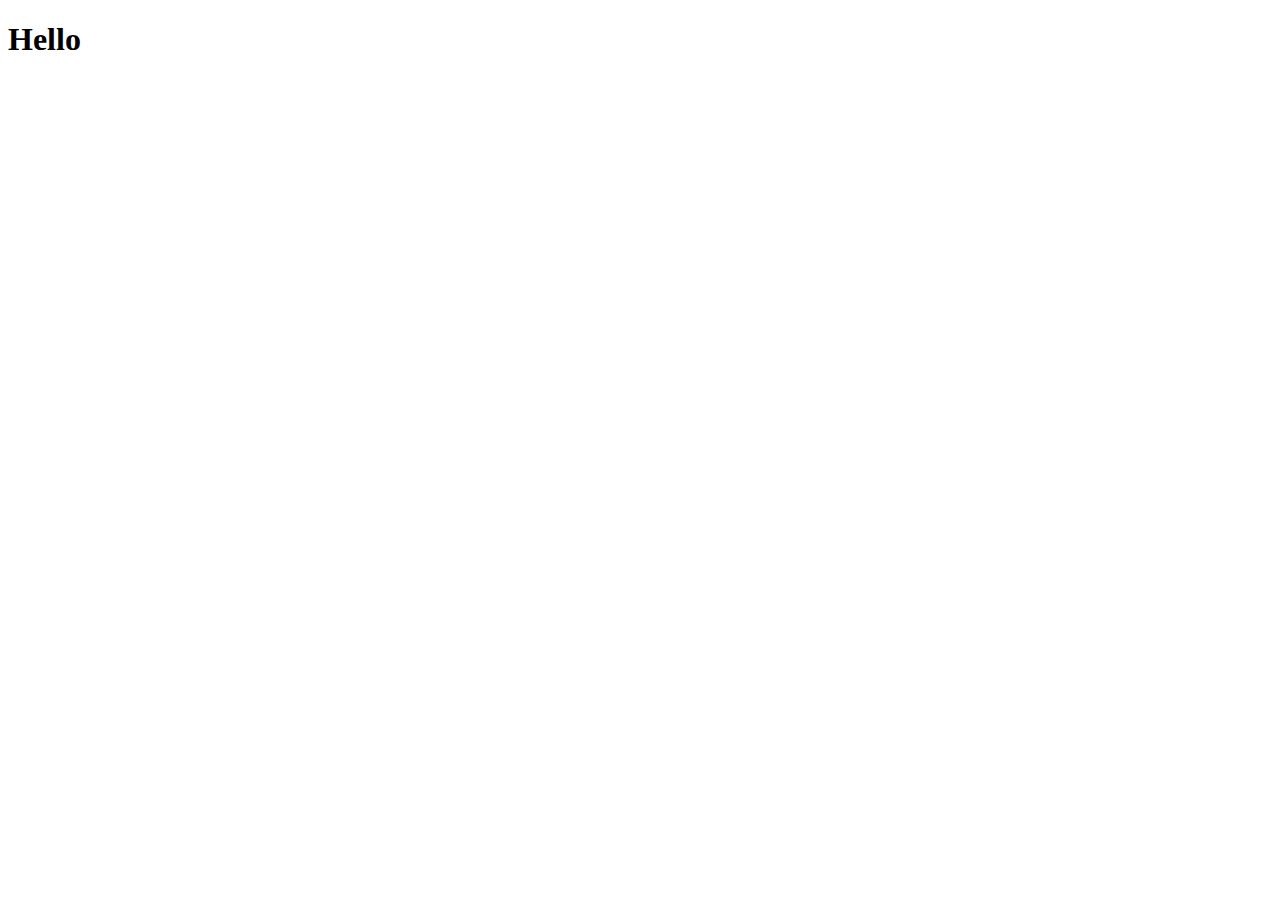
==== client/index.html @ 0709a813 "first commit" ====
<!DOCTYPE html>
<html>
  <head>
    <meta charset="utf-8" />
    <meta name="viewport" content="width=device-width, initial-scale=1" />

    <title>2C2P Sample</title>
    <script src="./index.js" defer></script>
  </head>

  <body>
    <h1>Hello</h1>
  </body>
</html>
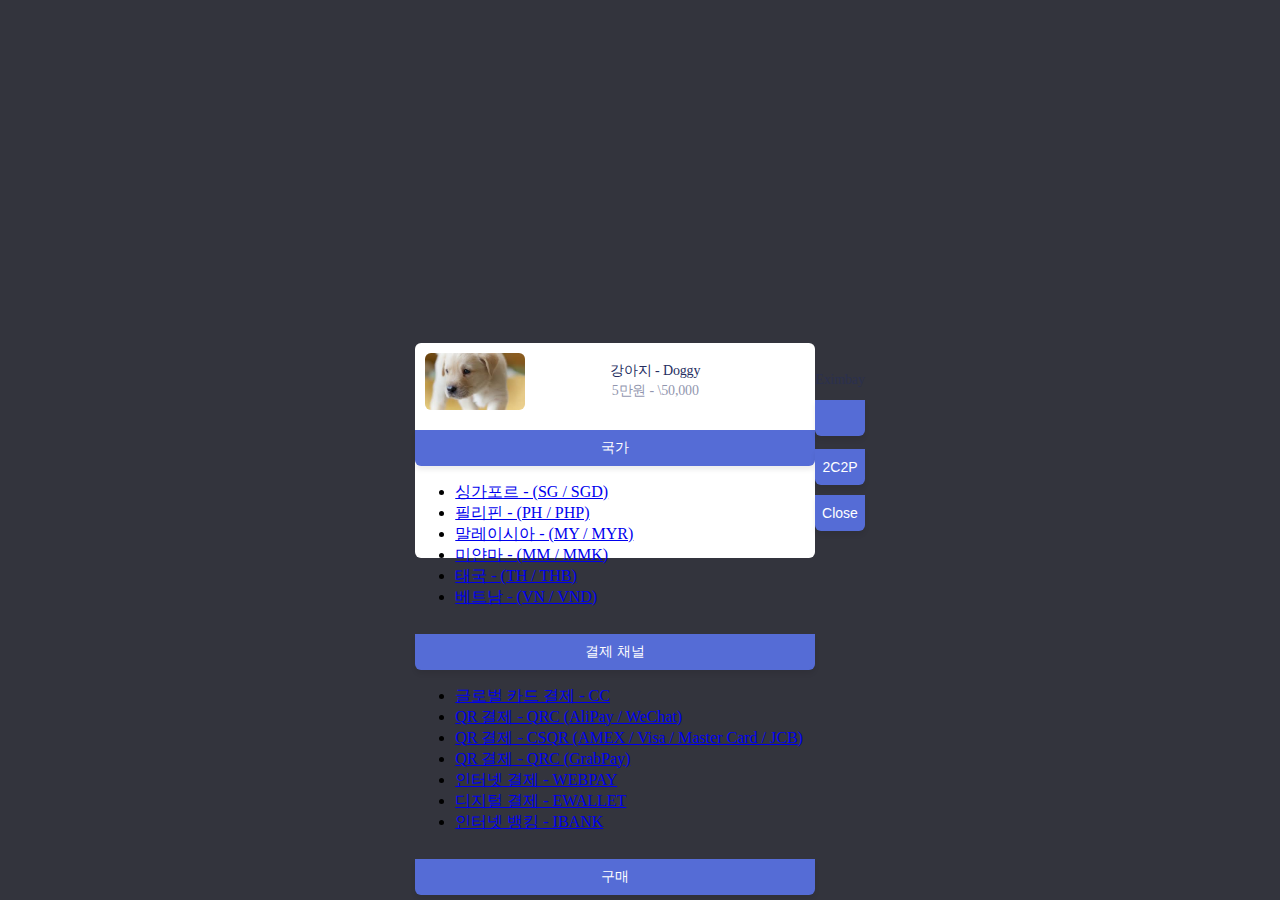
==== commit 70b2bebe: "client update-1" ====
--- a/client/index.html
+++ b/client/index.html
@@ -1,14 +1,94 @@
 <!DOCTYPE html>
-<html>
+<html lang="en">
   <head>
-    <meta charset="utf-8" />
-    <meta name="viewport" content="width=device-width, initial-scale=1" />
-
-    <title>2C2P Sample</title>
+    <meta charset="UTF-8" />
+    <meta http-equiv="X-UA-Compatible" content="IE=edge" />
+    <meta name="viewport" content="width=device-width, initial-scale=1.0" />
+    <title>Merchant</title>    
+    <!-- CSS only -->
+    <link
+      href="https://cdn.jsdelivr.net/npm/bootstrap@5.1.3/dist/css/bootstrap.min.css"
+      rel="stylesheet"
+      integrity="sha384-1BmE4kWBq78iYhFldvKuhfTAU6auU8tT94WrHftjDbrCEXSU1oBoqyl2QvZ6jIW3"
+      crossorigin="anonymous"
+    />
+    <link rel="stylesheet" href="./css/index.css" />
     <script src="./index.js" defer></script>
   </head>
-
   <body>
-    <h1>Hello</h1>
+    <section>
+      <div class="product">
+        <img src="./img/img1.jfif" alt="Doggy" />
+        <div class="description">
+          <h3>강아지 - Doggy</h3>
+          <h5>5만원 - \50,000</h5>
+        </div>
+      </div>
+      <form action="">
+        <div class="dropdown dr1">
+          <button
+            class="btn btn-secondary dropdown-toggle"
+            type="button"
+            id="dropdownMenuButton1"
+            data-bs-toggle="dropdown"
+            aria-expanded="false"
+          >
+            국가
+          </button>
+          <ul class="dropdown-menu dropdown-menu-end drul1" aria-labelledby="dropdownMenuButton1">
+              <!-- 0 = SG / 1 = PH / 2 = MY / 3 = MM / 4 = TH / 5 = VN -->
+            <li><a class="dropdown-item" href="#">싱가포르 - (SG / SGD)</a></li>
+            <li><a class="dropdown-item" href="#">필리핀 - (PH / PHP)</a></li>
+            <li><a class="dropdown-item" href="#">말레이시아 - (MY / MYR)</a></li>
+            <li><a class="dropdown-item" href="#">미얀마 - (MM / MMK)</a></li>
+            <li><a class="dropdown-item" href="#">태국 - (TH / THB)</a></li>
+            <li><a class="dropdown-item" href="#">베트남 - (VN / VND)</a></li>
+          </ul>
+        </div>
+        <div class="dropdown dr2">
+            <button
+              class="btn btn-secondary dropdown-toggle"
+              type="button"
+              id="dropdownMenuButton2"
+              data-bs-toggle="dropdown"
+              aria-expanded="false"
+            >
+              결제 채널
+            </button>
+            <ul class="dropdown-menu dropdown-menu-end drul2" aria-labelledby="dropdownMenuButton2">
+                <!-- 0 = CC / 1 = QRC / 2 = CSQR / 3 = QRC / 4 = WEBPAY / 5 = EWALLET / 6 = IBANK -->
+              <li><a class="dropdown-item" href="#">글로벌 카드 결제 - CC</a></li>
+              <li><a class="dropdown-item" href="#">QR 결제 - QRC (AliPay / WeChat)</a></li>
+              <li><a class="dropdown-item" href="#">QR 결제 - CSQR (AMEX / Visa / Master Card / JCB)</a></li>
+              <li><a class="dropdown-item" href="#">QR 결제 - QRC (GrabPay)</a></li>
+              <li><a class="dropdown-item" href="#">인터넷 결제 - WEBPAY</a></li>
+              <li><a class="dropdown-item" href="#">디지털 결제 - EWALLET</a></li>
+              <li><a class="dropdown-item" href="#">인터넷 뱅킹 - IBANK</a></li>
+            </ul>
+          </div>
+        <button type="submit" id="checkout-button" data-bs-toggle="modal" data-bs-target="#myModal">구매</button>
+      </form>
+    </section>
+    <div class="modal" tabindex="-1" id="myModal">
+        <div class="modal-dialog modal-dialog-centered">
+          <div class="modal-content">
+            <div class="modal-header">
+              <h5 class="modal-title">Eximbay</h5>
+              <button type="button" class="btn-close" data-bs-dismiss="modal" aria-label="Close"></button>
+            </div>
+            <div class="modal-body">
+                <button type="button" class="btn btn-primary">2C2P</button>
+            </div>
+            <div class="modal-footer">
+              <button type="button" class="btn btn-secondary" data-bs-dismiss="modal">Close</button>              
+            </div>
+          </div>
+        </div>
+      </div>
+      <script
+      src="https://cdn.jsdelivr.net/npm/bootstrap@5.1.3/dist/js/bootstrap.bundle.min.js"
+      integrity="sha384-ka7Sk0Gln4gmtz2MlQnikT1wXgYsOg+OMhuP+IlRH9sENBO0LRn5q+8nbTov4+1p"
+      crossorigin="anonymous"
+    ></script>
   </body>
 </html>
--- a/client/css/index.css
+++ b/client/css/index.css
@@ -0,0 +1,64 @@
+body {
+  display: flex;
+  justify-content: center;
+  align-items: center;
+  background: #33343d;
+  height: 100vh;
+  margin: 0;
+}
+section {
+  background: #ffffff;
+  display: flex;
+  flex-direction: column;
+  width: 400px;
+  height: 215px;
+  border-radius: 6px;
+  justify-content: space-between;
+}
+.product {
+  display: flex;
+}
+.description {
+  display: flex;
+  flex-direction: column;
+  justify-content: center;
+  align-items: center;
+  width: 60%;
+}
+img {
+  border-radius: 6px;
+  margin: 10px;
+  width: 100px;
+  height: 57px;
+}
+h3,
+h5 {
+  font-style: normal;
+  font-weight: 500;
+  font-size: 14px;
+  line-height: 20px;
+  letter-spacing: -0.154px;
+  color: #242d60;
+  margin: 0;
+}
+h5 {
+  opacity: 0.5;
+}
+button {
+    height: 36px;
+    background: #556cd6;
+    color: white;
+    width: 100%;
+    font-size: 14px;
+    border: 0;
+    font-weight: 500;
+    cursor: pointer;
+    letter-spacing: 0.6;
+    border-radius: 0 0 6px 6px;
+    transition: all 0.2s ease;
+    box-shadow: 0px 4px 5.5px 0px rgba(0, 0, 0, 0.07);
+    margin-top: 10px;
+  }
+  button:hover {
+    opacity: 0.8;
+  }
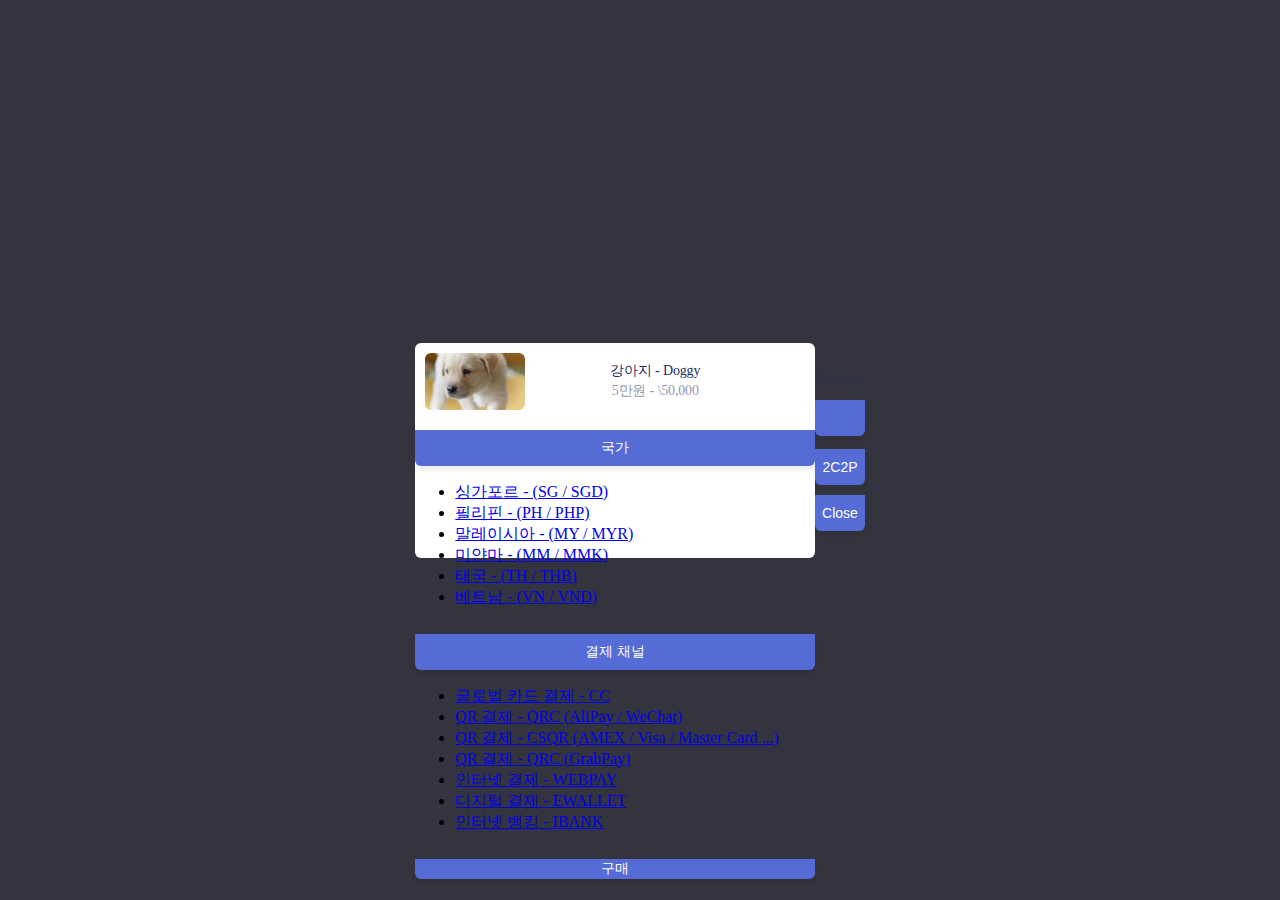
==== commit a14a431c: "client update-2" ====
--- a/client/index.html
+++ b/client/index.html
@@ -23,8 +23,7 @@
           <h3>강아지 - Doggy</h3>
           <h5>5만원 - \50,000</h5>
         </div>
-      </div>
-      <form action="">
+      </div>     
         <div class="dropdown dr1">
           <button
             class="btn btn-secondary dropdown-toggle"
@@ -59,15 +58,14 @@
                 <!-- 0 = CC / 1 = QRC / 2 = CSQR / 3 = QRC / 4 = WEBPAY / 5 = EWALLET / 6 = IBANK -->
               <li><a class="dropdown-item" href="#">글로벌 카드 결제 - CC</a></li>
               <li><a class="dropdown-item" href="#">QR 결제 - QRC (AliPay / WeChat)</a></li>
-              <li><a class="dropdown-item" href="#">QR 결제 - CSQR (AMEX / Visa / Master Card / JCB)</a></li>
+              <li><a class="dropdown-item" href="#">QR 결제 - CSQR (AMEX / Visa / Master Card ...)</a></li>
               <li><a class="dropdown-item" href="#">QR 결제 - QRC (GrabPay)</a></li>
               <li><a class="dropdown-item" href="#">인터넷 결제 - WEBPAY</a></li>
               <li><a class="dropdown-item" href="#">디지털 결제 - EWALLET</a></li>
               <li><a class="dropdown-item" href="#">인터넷 뱅킹 - IBANK</a></li>
             </ul>
           </div>
-        <button type="submit" id="checkout-button" data-bs-toggle="modal" data-bs-target="#myModal">구매</button>
-      </form>
+        <button type="button" id="checkout-button" data-bs-toggle="modal" data-bs-target="#myModal">구매</button>      
     </section>
     <div class="modal" tabindex="-1" id="myModal">
         <div class="modal-dialog modal-dialog-centered">
@@ -77,7 +75,9 @@
               <button type="button" class="btn-close" data-bs-dismiss="modal" aria-label="Close"></button>
             </div>
             <div class="modal-body">
-                <button type="button" class="btn btn-primary">2C2P</button>
+            <form action="/generateJWTtoken" method="POST">
+                <button type="submit" class="btn btn-primary">2C2P</button>
+            </form>
             </div>
             <div class="modal-footer">
               <button type="button" class="btn btn-secondary" data-bs-dismiss="modal">Close</button>              
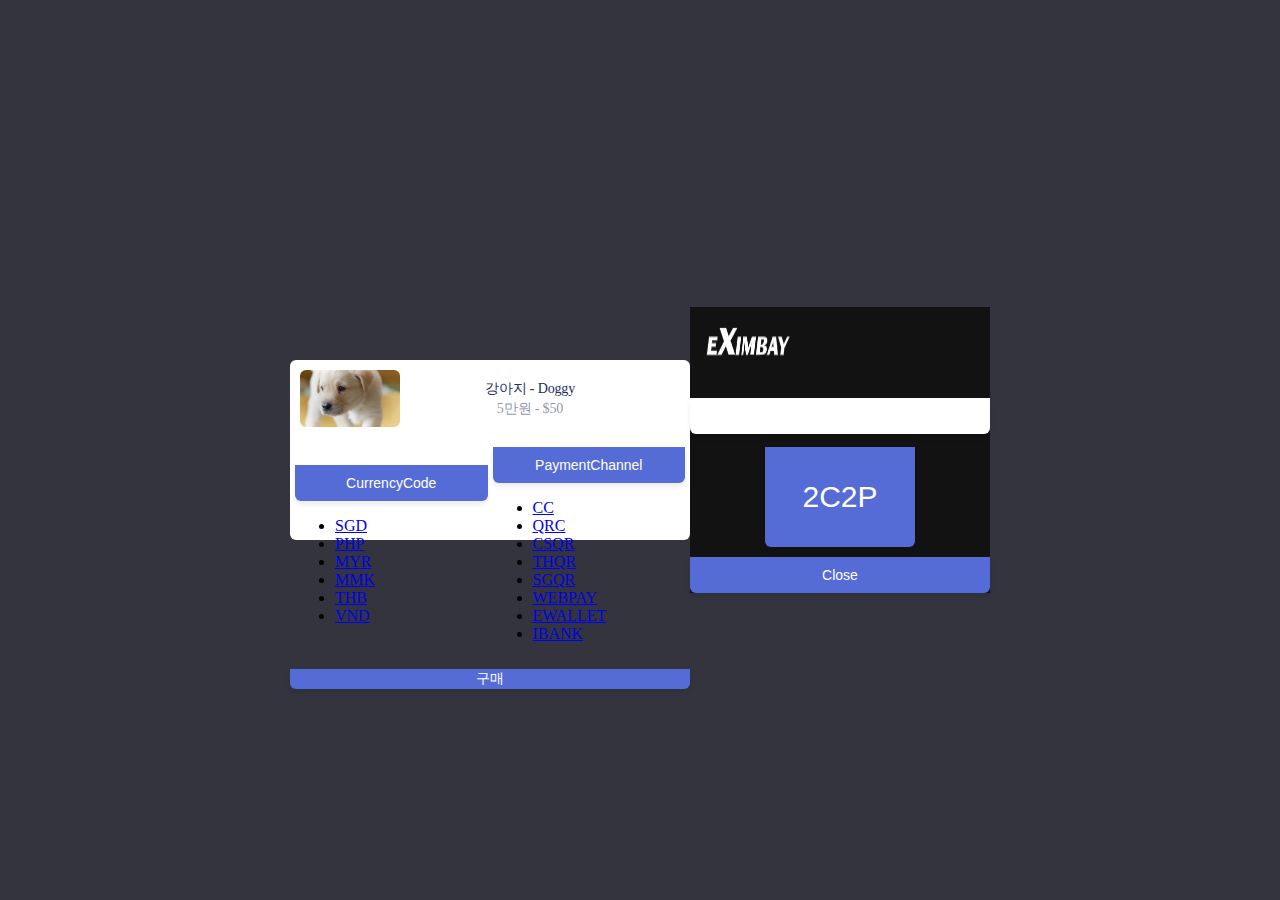
==== commit 23bfaaa7: "client update-3" ====
--- a/client/index.html
+++ b/client/index.html
@@ -13,7 +13,7 @@
       crossorigin="anonymous"
     />
     <link rel="stylesheet" href="./css/index.css" />
-    <script src="./index.js" defer></script>
+    <script src="./index.js" defer></script>    
   </head>
   <body>
     <section>
@@ -21,9 +21,10 @@
         <img src="./img/img1.jfif" alt="Doggy" />
         <div class="description">
           <h3>강아지 - Doggy</h3>
-          <h5>5만원 - \50,000</h5>
+          <h5>5만원 - $50</h5>
         </div>
-      </div>     
+      </div>
+      <div class="drds">     
         <div class="dropdown dr1">
           <button
             class="btn btn-secondary dropdown-toggle"
@@ -32,16 +33,16 @@
             data-bs-toggle="dropdown"
             aria-expanded="false"
           >
-            국가
+            CurrencyCode
           </button>
           <ul class="dropdown-menu dropdown-menu-end drul1" aria-labelledby="dropdownMenuButton1">
               <!-- 0 = SG / 1 = PH / 2 = MY / 3 = MM / 4 = TH / 5 = VN -->
-            <li><a class="dropdown-item" href="#">싱가포르 - (SG / SGD)</a></li>
-            <li><a class="dropdown-item" href="#">필리핀 - (PH / PHP)</a></li>
-            <li><a class="dropdown-item" href="#">말레이시아 - (MY / MYR)</a></li>
-            <li><a class="dropdown-item" href="#">미얀마 - (MM / MMK)</a></li>
-            <li><a class="dropdown-item" href="#">태국 - (TH / THB)</a></li>
-            <li><a class="dropdown-item" href="#">베트남 - (VN / VND)</a></li>
+            <li><a class="dropdown-item" href="#">SGD</a></li>
+            <li><a class="dropdown-item" href="#">PHP</a></li>
+            <li><a class="dropdown-item" href="#">MYR</a></li>
+            <li><a class="dropdown-item" href="#">MMK</a></li>
+            <li><a class="dropdown-item" href="#">THB</a></li>
+            <li><a class="dropdown-item" href="#">VND</a></li>
           </ul>
         </div>
         <div class="dropdown dr2">
@@ -52,39 +53,42 @@
               data-bs-toggle="dropdown"
               aria-expanded="false"
             >
-              결제 채널
+              PaymentChannel
             </button>
             <ul class="dropdown-menu dropdown-menu-end drul2" aria-labelledby="dropdownMenuButton2">
-                <!-- 0 = CC / 1 = QRC / 2 = CSQR / 3 = QRC / 4 = WEBPAY / 5 = EWALLET / 6 = IBANK -->
-              <li><a class="dropdown-item" href="#">글로벌 카드 결제 - CC</a></li>
-              <li><a class="dropdown-item" href="#">QR 결제 - QRC (AliPay / WeChat)</a></li>
-              <li><a class="dropdown-item" href="#">QR 결제 - CSQR (AMEX / Visa / Master Card ...)</a></li>
-              <li><a class="dropdown-item" href="#">QR 결제 - QRC (GrabPay)</a></li>
-              <li><a class="dropdown-item" href="#">인터넷 결제 - WEBPAY</a></li>
-              <li><a class="dropdown-item" href="#">디지털 결제 - EWALLET</a></li>
-              <li><a class="dropdown-item" href="#">인터넷 뱅킹 - IBANK</a></li>
+                <!-- index 0 = CC / 1 = QRC / 2 = CSQR / 3 = THQR / 4 = SGQR / 5 = WEBPAY / 6 = EWALLET / 7 = IBANK -->
+              <li><a class="dropdown-item" href="#">CC</a></li>
+              <li><a class="dropdown-item" href="#">QRC</a></li>
+              <li><a class="dropdown-item" href="#">CSQR</a></li>
+              <li><a class="dropdown-item" href="#">THQR</a></li>
+              <li><a class="dropdown-item" href="#">SGQR</a></li>
+              <li><a class="dropdown-item" href="#">WEBPAY</a></li>
+              <li><a class="dropdown-item" href="#">EWALLET</a></li>
+              <li><a class="dropdown-item" href="#">IBANK</a></li>
             </ul>
           </div>
+        </div>
         <button type="button" id="checkout-button" data-bs-toggle="modal" data-bs-target="#myModal">구매</button>      
     </section>
     <div class="modal" tabindex="-1" id="myModal">
         <div class="modal-dialog modal-dialog-centered">
           <div class="modal-content">
             <div class="modal-header">
-              <h5 class="modal-title">Eximbay</h5>
+              <!-- <h5 class="modal-title">Eximbay</h5> -->
+              <img src="./img/2.PNG" alt="Eximbay logo">
               <button type="button" class="btn-close" data-bs-dismiss="modal" aria-label="Close"></button>
             </div>
             <div class="modal-body">
-            <form action="/generateJWTtoken" method="POST">
-                <button type="submit" class="btn btn-primary">2C2P</button>
-            </form>
+            <form action="/success.html" method="POST">
+              <button type="submit" class="btn btn-primary btn-2C2P">2C2P</button>
+            </form>            
             </div>
             <div class="modal-footer">
-              <button type="button" class="btn btn-secondary" data-bs-dismiss="modal">Close</button>              
+              <button type="button" class="btn btn-secondary btn-cls" data-bs-dismiss="modal">Close</button>              
             </div>
           </div>
         </div>
-      </div>
+      </div>      
       <script
       src="https://cdn.jsdelivr.net/npm/bootstrap@5.1.3/dist/js/bootstrap.bundle.min.js"
       integrity="sha384-ka7Sk0Gln4gmtz2MlQnikT1wXgYsOg+OMhuP+IlRH9sENBO0LRn5q+8nbTov4+1p"
--- a/client/css/index.css
+++ b/client/css/index.css
@@ -11,9 +11,20 @@
   display: flex;
   flex-direction: column;
   width: 400px;
-  height: 215px;
+  height: 180px;
   border-radius: 6px;
   justify-content: space-between;
+}
+.suc-sec {
+  background: #ffffff;
+  display: flex;
+  justify-content: center;
+  align-items: center;
+}
+.suc-btn{
+  width: 200px;
+  border-radius: 6px 6px 6px 6px;
+  margin-top: 30px;
 }
 .product {
   display: flex;
@@ -62,3 +73,47 @@
   button:hover {
     opacity: 0.8;
   }
+.modal {
+  background-color: #33343d;
+}
+.modal-header {
+  background-color: #121212;
+}
+.modal-body {
+  background-color: #121212;
+  display: flex;
+  justify-content: center;
+  align-items: center;
+}
+.modal-footer {
+  background-color: #121212;
+  display: flex;
+  justify-content: center;
+}
+.btn-close {
+  background-color: white;
+}
+.btn-2C2P{
+  width: 150px;
+  height: 100px;
+  font-size: 30px;
+}
+
+.btn-cls{
+  width: 300px;
+}
+.dropdown{
+  width: 300px;
+}
+.drds {
+  display: flex;
+  justify-content: center;
+  align-items: center;
+  /* flex-direction: column; */
+}
+.dr1 {
+  margin: 5px;
+}
+.dr2 {
+  margin-right: 5px;
+}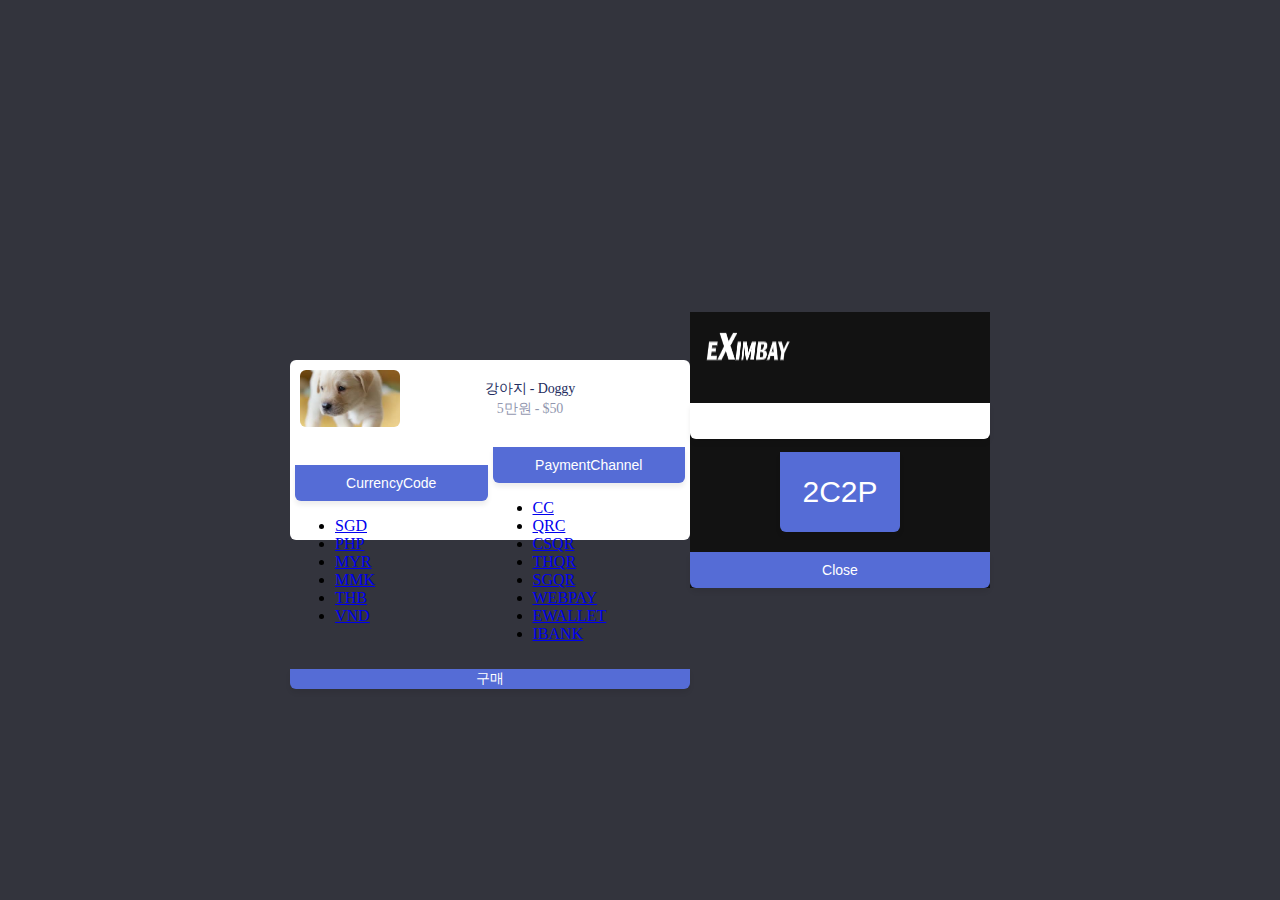
==== commit 81166701: "modal fade added, modal border removed" ====
--- a/client/index.html
+++ b/client/index.html
@@ -70,7 +70,7 @@
         </div>
         <button type="button" id="checkout-button" data-bs-toggle="modal" data-bs-target="#myModal">구매</button>      
     </section>
-    <div class="modal" tabindex="-1" id="myModal">
+    <div class="modal fade" tabindex="-1" id="myModal">
         <div class="modal-dialog modal-dialog-centered">
           <div class="modal-content">
             <div class="modal-header">
--- a/client/css/index.css
+++ b/client/css/index.css
@@ -78,25 +78,29 @@
 }
 .modal-header {
   background-color: #121212;
+  border: none;
 }
 .modal-body {
   background-color: #121212;
   display: flex;
   justify-content: center;
   align-items: center;
+  border: none;
 }
 .modal-footer {
   background-color: #121212;
   display: flex;
   justify-content: center;
+  border: none;
 }
 .btn-close {
   background-color: white;
 }
 .btn-2C2P{
-  width: 150px;
-  height: 100px;
+  width: 120px;
+  height: 80px;
   font-size: 30px;
+  margin-bottom: 10px;
 }
 
 .btn-cls{
